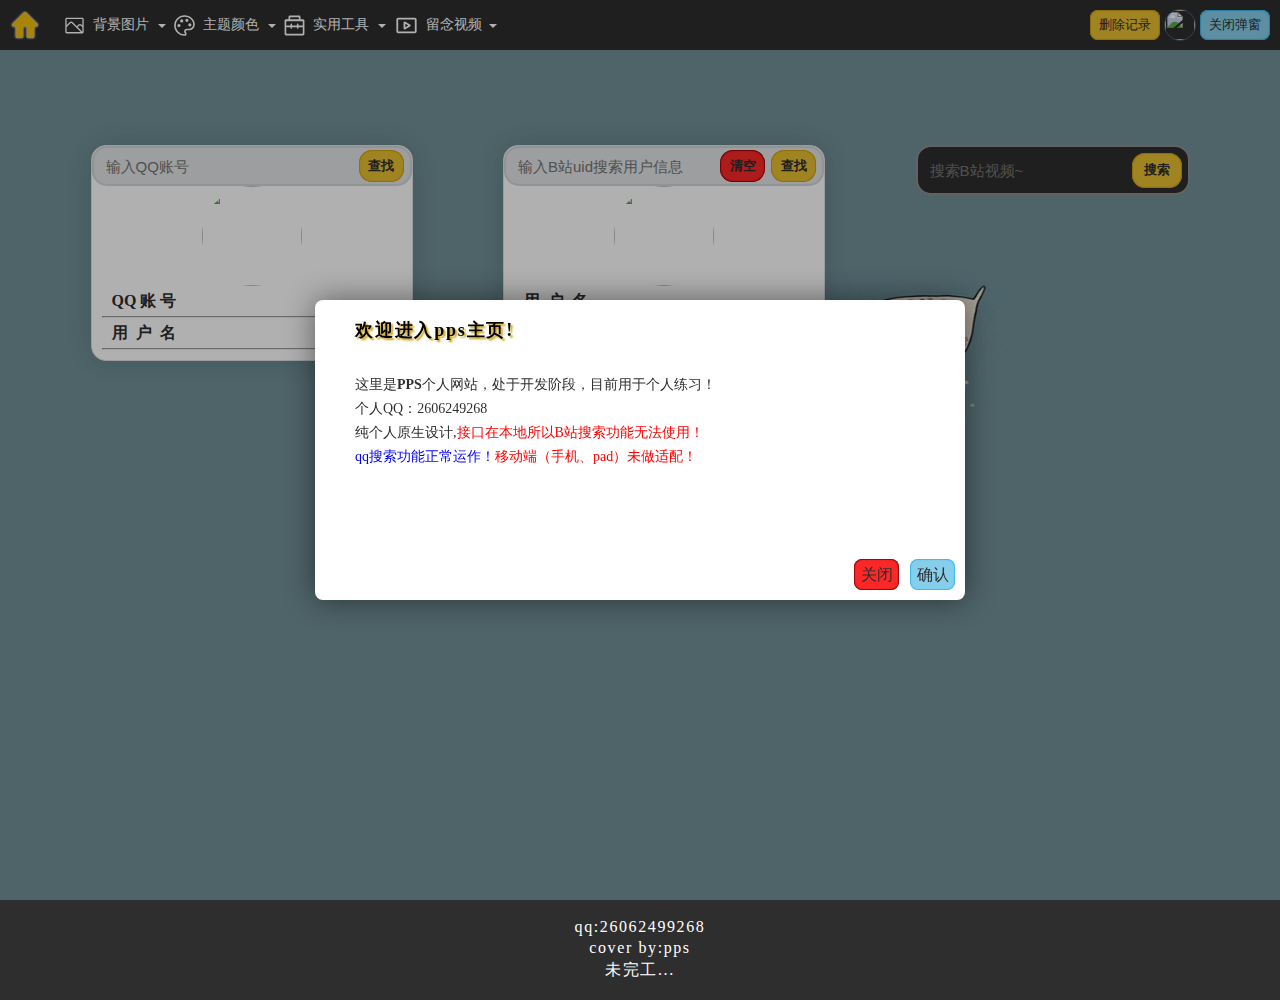
==== index.html @ 477446c3 "Add files via upload" ====
<!DOCTYPE html>
<html lang="en">

<head>
    <meta charset="UTF-8">
    <meta http-equiv="X-UA-Compatible" content="IE=edge">
    <meta http-equiv="Access-Control-Allow-Origin" content="*" />
    <meta name="viewport" content="width=device-width, initial-scale=1.0">
    <meta name="referrer" content="no-referrer">
    <title>PPS主页</title>
    <link rel="stylesheet" href="./css/one.css">
    <link rel="shortcut icon" href="./img/w-favicon.ico" type="image/x-icon">
    <link rel="stylesheet" href="./css/pps_style.css">
    <script src="./js/index.js" defer type="module"></script>
    <script src="./js/style.js" defer type="module"></script>

    <script src="//cdn.jsdelivr.net/npm/eruda">

    </script>
    <script>
        eruda.init();
        console.log('控制台打印信息');
    </script>

</head>

<body background-color="#fff">

<div class="headNavbar">
    <nav>
        <div class="home-log">
            <a href="javascript:;" title="首页">
                <svg t="1683131447718" class="icon" viewBox="0 0 1024 1024" version="1.1"
                    xmlns="http://www.w3.org/2000/svg" p-id="8170" width="30" height="30"
                    style="filter: drop-shadow(0px 0px 1px #fff);">
                    <path
                        d="M923.8 483.8l-385-385c-15.2-15.2-39.8-15.2-55 0l-385 385c-13.5 13.5-15 34.5-4.5 49.6 2.4 3.5 6.5 5.4 10.7 5.4h85.1c14.6 0 26.5 11.9 26.5 26.5v344.4c0 14.6 11.9 26.5 26.5 26.5h159c14.6 0 26.5-11.9 26.5-26.5V565.3c0-14.6 11.9-26.5 26.5-26.5h112.6c14.6 0 26.5 11.9 26.5 26.5v344.4c0 14.6 11.9 26.5 26.5 26.5h159c14.6 0 26.5-11.9 26.5-26.5V565.3c0-14.6 11.9-26.5 26.5-26.5h85.1c4.2 0 8.3-1.9 10.7-5.4 10.3-15.2 8.8-36.1-4.7-49.6z"
                        fill="#f6bf09" p-id="8171" data-spm-anchor-id="a313x.7781069.0.i1" class="selected"></path>
                    <path
                        d="M779.6 959.4h-159c-27.4 0-49.7-22.3-49.7-49.7V565.3c0-1.8-1.5-3.3-3.3-3.3H455c-1.8 0-3.3 1.5-3.3 3.3v344.4c0 27.4-22.3 49.7-49.7 49.7H243c-27.4 0-49.7-22.3-49.7-49.7V565.3c0-1.8-1.5-3.3-3.3-3.3h-85c-12 0-23.1-5.8-29.8-15.4-17.1-24.7-14.1-58 7.2-79.2l385-385c24.2-24.2 63.6-24.2 87.8 0l385 385c21.2 21.2 24.2 54.5 7.2 79.2-6.7 9.6-17.8 15.4-29.8 15.4h-85.1c-1.8 0-3.3 1.5-3.3 3.3v344.4c0.1 27.4-22.2 49.7-49.6 49.7zM455 515.6h112.6c27.4 0 49.7 22.3 49.7 49.7v344.4c0 1.8 1.5 3.3 3.3 3.3h159c1.8 0 3.3-1.5 3.3-3.3V565.3c0-27.4 22.3-49.7 49.7-49.7h78.9c1.5-5.4 0.1-11.3-4-15.4l-385-385c-6.1-6.1-16.1-6.1-22.2 0l-385 385c-4.1 4.1-5.5 10.1-4 15.4h78.9c27.4 0 49.7 22.3 49.7 49.7v344.4c0 1.8 1.5 3.3 3.3 3.3h159c1.8 0 3.3-1.5 3.3-3.3V565.3c-0.1-27.4 22.1-49.7 49.5-49.7z"
                        fill="#eabf32" p-id="8172"></path>
                </svg>
            </a>
        </div>


        <div class="nav-list">
            <div class="nav-item">
                <div class="top-item">
                    <svg t="1685120336136" class="icon" viewBox="0 0 1024 1024" version="1.1"
                        xmlns="http://www.w3.org/2000/svg" p-id="9367" width="21" height="21">
                        <path
                            d="M128.299 128C92.788 128 64 156.788 64 192.299v639.4C64 867.212 92.788 896 128.299 896H895.7c35.512 0 64.3-28.788 64.3-64.299V192.299C960 156.788 931.212 128 895.701 128H128.299zM128 588.313l178.162-178.162c24.795-24.795 64.996-24.795 89.792 0L817.803 832H128V588.313z m768 231.375L666.385 590.073l64.718-64.718c25.153-25.152 65.933-25.152 91.085 0L896 599.167v220.521zM694.65 471.299l-73.519 73.519L432.653 356.34c-45.064-45.064-118.127-45.064-163.19 0L128 497.803V192h768v316.657l-37.358-37.358c-45.286-45.285-118.707-45.285-163.992 0z"
                            p-id="9368" data-spm-anchor-id="a313x.7781069.0.i0" class="selected" fill="#ffffff">
                        </path>
                    </svg>
                    <span>背景图片</span>
                    <i class="down-arrow"></i>
                </div>
                <div class="bottom-item backimage-drop-down">
                    <button class="back-change-button pps-button-confirm" style="width: 90px;height: 31px;">切换主题</button>
                </div>
            </div>
            <div class="nav-item">
                <div class="top-item">
                    <svg t="1685120628866" class="icon" viewBox="0 0 1024 1024" version="1.1"
                        xmlns="http://www.w3.org/2000/svg" p-id="14018" width="21" height="21">
                        <path
                            d="M511.774217 90.313097c118.009114 0 216.149346 36.125239 300.090353 110.382674 81.984223 72.501347 121.872507 157.395659 121.872507 259.549807a197.986379 197.986379 0 0 1-62.014994 147.61174 204.207947 204.207947 0 0 1-149.518349 61.412906H627.174286a133.713558 133.713558 0 0 0-132.007644 132.960949c0 46.611593 19.266794 75.612132 35.422804 91.768141a18.162967 18.162967 0 0 1 6.673134 14.299574c0 11.088441-3.211132 15.854966-6.522612 19.166446a24.284188 24.284188 0 0 1-19.316968 6.723308c-118.410505 0-216.249694-40.139154-298.986526-123.026508s-122.976334-180.626194-122.976334-298.936351 40.139154-216.249694 122.976334-298.986526S393.21319 90.313097 511.774217 90.313097m0-79.776569c-139.031996 0-258.044588 49.019942-355.382037 146.307217S10.034789 373.344309 10.034789 512.376305s48.819246 258.044588 146.206869 355.632907 216.350042 146.106522 355.532559 146.106521a102.605713 102.605713 0 0 0 105.36528-105.666323 97.638493 97.638493 0 0 0-30.104365-70.544564c-7.927483-7.927483-12.09192-19.367142-12.091921-35.824195A54.037336 54.037336 0 0 1 627.174286 749.197315h94.67823a283.532951 283.532951 0 0 0 205.412122-84.292224A277.361556 277.361556 0 0 0 1013.513646 460.3961c0-124.933118-50.173943-231.954138-148.815915-319.306973s-216.149346-130.452251-352.923514-130.452251z"
                            fill="#ffffff" p-id="14019" data-spm-anchor-id="a313x.7781069.0.i5" class="selected">
                        </path>
                        <path
                            d="M241.687883 512.376305m-77.61909 0a77.61909 77.61909 0 1 0 155.238179 0 77.61909 77.61909 0 1 0-155.238179 0Z"
                            fill="#ffffff" p-id="14020" data-spm-anchor-id="a313x.7781069.0.i6" class="selected">
                        </path>
                        <path
                            d="M376.956833 287.647214m-77.61909 0a77.61909 77.61909 0 1 0 155.238179 0 77.61909 77.61909 0 1 0-155.238179 0Z"
                            fill="#ffffff" p-id="14021" data-spm-anchor-id="a313x.7781069.0.i7" class="selected">
                        </path>
                        <path
                            d="M629.13107 261.907982m-77.61909 0a77.61909 77.61909 0 1 0 155.238179 0 77.61909 77.61909 0 1 0-155.238179 0Z"
                            fill="#ffffff" p-id="14022" data-spm-anchor-id="a313x.7781069.0.i8" class="selected">
                        </path>
                        <path
                            d="M771.424372 478.157676m-77.61909 0a77.61909 77.61909 0 1 0 155.238179 0 77.61909 77.61909 0 1 0-155.238179 0Z"
                            fill="#ffffff" p-id="14023" data-spm-anchor-id="a313x.7781069.0.i9" class="selected">
                        </path>
                    </svg>
                    <span>主题颜色</span>
                    <i class="down-arrow"></i>
                </div>
                <div class="bottom-item backcolor-drop-down">
                    <div class="silBox">
                        <span>不透明度</span><span id="percentage">30%</span>
                        <div class="silder">
                            <div class="moveBtn">|||</div>
                        </div>
                    </div>
                    <input type="range" class="ran" min="0" max="100" step="5" value="30" onchange="">
                    <button class="closeColor">打开颜色</button>
                    <input class="color-input" type="color">
                </div>
            </div>
            <div class="nav-item nav-item-tools">
                <div class="top-item">
                    <svg t="1685040862682" class="tools-icon" viewBox="0 0 1024 1024" version="1.1"
                        xmlns="http://www.w3.org/2000/svg" p-id="7107" data-spm-anchor-id="a313x.7781069.0.i11"
                        width="21" height="21">
                        <path
                            d="M995.615288 290.298194c0-39.709926-32.255355-71.821924-71.821924-71.821924h-118.269634V100.349993c0-39.709926-32.255355-71.821924-71.821924-71.821924H290.298194c-39.709926 0-71.821924 32.255355-71.821924 71.821924v118.269635H100.349993c-39.709926 0-71.821924 32.255355-71.821924 71.821923M298.756265 132.031919c0-12.758785 10.321714-23.223856 23.080498-23.223855H702.01988c12.758785 0 23.223856 10.321714 23.223855 23.080498v86.587708H298.756265V132.031919z"
                            p-id="7108" data-spm-anchor-id="a313x.7781069.0.i14" class="selected" fill="#ffffff">
                        </path>
                        <path
                            d="M923.219936 218.47627H100.780064c-39.99664 0-72.395352 32.398712-72.395352 72.395353V923.219936c0 39.99664 32.398712 72.395352 72.395352 72.395352H923.219936c39.99664 0 72.395352-32.398712 72.395352-72.395352V290.871623c0-39.99664-32.398712-72.395352-72.395352-72.395353z m-7.884643 673.061739c0 13.045499-10.608428 23.653927-23.653927 23.653927H132.318634c-13.045499 0-23.653927-10.608428-23.653927-23.653927v-569.127817c0-13.045499 10.608428-23.653927 23.653927-23.653927H891.681366c13.045499 0 23.653927 10.608428 23.653927 23.653927v569.127817z"
                            p-id="7109" data-spm-anchor-id="a313x.7781069.0.i10" class="selected" fill="#ffffff">
                        </path>
                        <path
                            d="M115.115778 591.634887H908.884222c22.220356 0.430071 40.426711-17.346213 40.856783-39.423211 0.430071-22.220356-17.346213-40.426711-39.423211-40.856783H115.115778c-22.220356 0.430071-39.853283 18.636427-39.423212 40.856783 0.430071 21.646927 17.776284 39.136497 39.423212 39.423211z"
                            p-id="7110" data-spm-anchor-id="a313x.7781069.0.i13" class="selected" fill="#ffffff">
                        </path>
                        <path
                            d="M316.389192 458.599468v176.615988c-0.430071 22.220356 17.346213 40.426711 39.423212 40.856783 22.220356 0.430071 40.426711-17.346213 40.856783-39.423212V458.599468c-0.430071-22.220356-18.636427-39.853283-40.856783-39.423212-21.646927 0.430071-39.136497 17.919642-39.423212 39.423212zM627.474171 458.599468v176.615988c-0.430071 22.220356 17.346213 40.426711 39.423211 40.856783 22.220356 0.430071 40.426711-17.346213 40.856783-39.423212V458.599468c-0.430071-22.220356-18.636427-39.853283-40.856783-39.423212-21.646927 0.430071-39.136497 17.919642-39.423211 39.423212z"
                            p-id="7111" data-spm-anchor-id="a313x.7781069.0.i12" class="selected" fill="#ffffff">
                        </path>
                    </svg>
                    <span>实用工具</span>
                    <i class="down-arrow"></i>
                </div>
                <div class="bottom-item">
                    <div>
                        <svg t="1683130031075" class="icon" viewBox="0 0 1024 1024" version="1.1"
                            xmlns="http://www.w3.org/2000/svg" p-id="1897" width="25" height="25">
                            <path
                                d="M810 512.1V274H672c-18.778 0-34-15.222-34-34V52H122v920h687.144l30.022 52H104c-18.778 0-34-15.222-34-34V34c0-18.778 15.222-34 34-34h560l198 256v269.653a225.456 225.456 0 0 0-52-13.554z"
                                fill="#3e3e3e" p-id="1898"></path>
                            <path
                                d="M583.928 476.243c52.778 25.098 69.04 22.923 68.979 68.584 0.062 5.032 0.062 6.99 0.093 8.014H279.132s-0.218 5.654-0.094-8.014c-0.093-45.66 16.201-43.486 68.948-68.584 17.977-8.573 74.805-33.733 74.805-33.733s2.866-12.829 0-22.49c-13.397-7.733-27.106-42.057-28.788-56.22-12.462-5.623-16.17-29.479-17.26-33.734-1.028-3.945 1.121-15.376 9.471-16.028a74.365 74.365 0 0 1-3.739-23.327c0-1.895 0.156-3.759 0.312-5.623-0.125-1.863-0.312-3.727-0.312-5.622 0-43.455 37.356-67.466 83.435-67.466 46.08 0 83.435 23.98 83.435 67.466 0 1.895-0.156 3.759-0.311 5.622 0.124 1.864 0.311 3.728 0.311 5.623a74.365 74.365 0 0 1-3.739 23.327c8.381 0.652 10.5 12.083 9.472 16.028-1.09 4.255-4.798 28.11-17.26 33.733-1.683 14.164-15.36 48.488-28.788 56.222-3.552 10.53 0 22.489 0 22.489s56.921 25.16 74.898 33.733zM567.653 654H236v52h318.1a225.455 225.455 0 0 1 13.553-52zM555.337 776H236v52h334.976a225.328 225.328 0 0 1-15.639-52zM877.198 881.873l59.51 103.077c7.18 12.435 2.92 28.337-9.516 35.516-12.435 7.18-28.337 2.92-35.516-9.516L830.16 904.403C813.978 909.343 796.799 912 779 912c-96.65 0-175-78.35-175-175s78.35-175 175-175 175 78.35 175 175c0 60.253-30.45 113.394-76.802 144.873zM779 860c67.931 0 123-55.069 123-123s-55.069-123-123-123-123 55.069-123 123 55.069 123 123 123z"
                                fill="#3e3e3e" p-id="1899"></path>
                        </svg>
                        <p>15397163</p>
                    </div>
                </div>
            </div>
            <div class="nav-item">
                <div class="top-item">
                    <svg t="1685120821947" class="icon" viewBox="0 0 1024 1024" version="1.1"
                        xmlns="http://www.w3.org/2000/svg" p-id="15183" width="25" height="25">
                        <path
                            d="M853.333333 195.047619a73.142857 73.142857 0 0 1 73.142857 73.142857v487.619048a73.142857 73.142857 0 0 1-73.142857 73.142857H170.666667a73.142857 73.142857 0 0 1-73.142857-73.142857V268.190476a73.142857 73.142857 0 0 1 73.142857-73.142857h682.666666z m0 73.142857H170.666667v487.619048h682.666666V268.190476z m-414.086095 84.406857a48.761905 48.761905 0 0 1 24.185905 6.412191l194.291809 111.030857a48.761905 48.761905 0 0 1 0 84.675048l-194.31619 111.006476a48.761905 48.761905 0 0 1-72.923429-42.325334v-222.037333a48.761905 48.761905 0 0 1 48.761905-48.761905z m24.380952 90.745905v138.020572l120.758858-68.998096-120.734477-68.998095z"
                            p-id="15184" data-spm-anchor-id="a313x.7781069.0.i13" class="" fill="#ffffff"></path>
                    </svg>
                    <span>留念视频</span>
                    <i class="down-arrow"></i>
                </div>
                <div class="bottom-item">123</div>
            </div>
        </div>

        <div class="local-log">
            <button class="local-delete pps-button">删除记录</button>
            <img src="../../img/favicon.ico" class="ico">
            <button class="local-close pps-button-delete">打开弹窗</button>

            <script>
                document.querySelector('.local-delete').onclick = () => {
                    localStorage.clear();
                }
            </script>
        </div>

        <div class="menu">
            <svg t="1685811968498" class="icon" viewBox="0 0 1024 1024" version="1.1" xmlns="http://www.w3.org/2000/svg"
                p-id="11113" data-spm-anchor-id="a313x.7781069.0.i3" width="35" height="35">
                <path
                    d="M819.2 952.32H204.8c-73.216 0-133.12-59.904-133.12-133.12V204.8c0-73.216 59.904-133.12 133.12-133.12h614.4c73.216 0 133.12 59.904 133.12 133.12v614.4c0 73.216-59.904 133.12-133.12 133.12zM204.8 133.12c-39.424 0-71.68 32.256-71.68 71.68v614.4c0 39.424 32.256 71.68 71.68 71.68h614.4c39.424 0 71.68-32.256 71.68-71.68V204.8c0-39.424-32.256-71.68-71.68-71.68H204.8z"
                    fill="#eabf32" p-id="11114" data-spm-anchor-id="a313x.7781069.0.i2" class=""></path>
                <path
                    d="M753.664 384h-353.28c-16.896 0-30.72-13.824-30.72-30.72s13.824-30.72 30.72-30.72h353.28c16.896 0 30.72 13.824 30.72 30.72s-13.312 30.72-30.72 30.72zM753.664 541.696h-353.28c-16.896 0-30.72-13.824-30.72-30.72s13.824-30.72 30.72-30.72h353.28c16.896 0 30.72 13.824 30.72 30.72s-13.312 30.72-30.72 30.72zM753.664 698.88h-353.28c-16.896 0-30.72-13.824-30.72-30.72s13.824-30.72 30.72-30.72h353.28c16.896 0 30.72 13.824 30.72 30.72s-13.312 30.72-30.72 30.72zM277.504 384h-5.12c-16.896 0-30.72-13.824-30.72-30.72s13.824-30.72 30.72-30.72h5.12c16.896 0 30.72 13.824 30.72 30.72s-13.312 30.72-30.72 30.72zM277.504 541.696h-5.12c-16.896 0-30.72-13.824-30.72-30.72s13.824-30.72 30.72-30.72h5.12c16.896 0 30.72 13.824 30.72 30.72s-13.312 30.72-30.72 30.72zM277.504 698.88h-5.12c-16.896 0-30.72-13.824-30.72-30.72s13.824-30.72 30.72-30.72h5.12c16.896 0 30.72 13.824 30.72 30.72s-13.312 30.72-30.72 30.72z"
                    fill="#eabf32" p-id="11115" data-spm-anchor-id="a313x.7781069.0.i0" class="selected"></path>
            </svg>
        </div>

    </nav>

    <div class="mobile-nav">
        <div class="nav-list">
            <div class="nav-item">
                <div class="top-item">
                    <svg t="1685120336136" class="icon" viewBox="0 0 1024 1024" version="1.1"
                        xmlns="http://www.w3.org/2000/svg" p-id="9367" width="21" height="21">
                        <path
                            d="M128.299 128C92.788 128 64 156.788 64 192.299v639.4C64 867.212 92.788 896 128.299 896H895.7c35.512 0 64.3-28.788 64.3-64.299V192.299C960 156.788 931.212 128 895.701 128H128.299zM128 588.313l178.162-178.162c24.795-24.795 64.996-24.795 89.792 0L817.803 832H128V588.313z m768 231.375L666.385 590.073l64.718-64.718c25.153-25.152 65.933-25.152 91.085 0L896 599.167v220.521zM694.65 471.299l-73.519 73.519L432.653 356.34c-45.064-45.064-118.127-45.064-163.19 0L128 497.803V192h768v316.657l-37.358-37.358c-45.286-45.285-118.707-45.285-163.992 0z"
                            p-id="9368" data-spm-anchor-id="a313x.7781069.0.i0" class="selected" fill="#eabf32">
                        </path>
                    </svg>
                    <span>背景图片</span>
                    <i class="down-arrow"></i>
                </div>
                <div class="bottom-item backimage-drop-down">
                    <button class="back-change-button pps-button-confirm" style="width: 90px;height: 31px;">切换主题</button>
                </div>
            </div>
            <div class="nav-item">
                <div class="top-item">
                    <svg t="1685120628866" class="icon" viewBox="0 0 1024 1024" version="1.1"
                        xmlns="http://www.w3.org/2000/svg" p-id="14018" width="21" height="21">
                        <path
                            d="M511.774217 90.313097c118.009114 0 216.149346 36.125239 300.090353 110.382674 81.984223 72.501347 121.872507 157.395659 121.872507 259.549807a197.986379 197.986379 0 0 1-62.014994 147.61174 204.207947 204.207947 0 0 1-149.518349 61.412906H627.174286a133.713558 133.713558 0 0 0-132.007644 132.960949c0 46.611593 19.266794 75.612132 35.422804 91.768141a18.162967 18.162967 0 0 1 6.673134 14.299574c0 11.088441-3.211132 15.854966-6.522612 19.166446a24.284188 24.284188 0 0 1-19.316968 6.723308c-118.410505 0-216.249694-40.139154-298.986526-123.026508s-122.976334-180.626194-122.976334-298.936351 40.139154-216.249694 122.976334-298.986526S393.21319 90.313097 511.774217 90.313097m0-79.776569c-139.031996 0-258.044588 49.019942-355.382037 146.307217S10.034789 373.344309 10.034789 512.376305s48.819246 258.044588 146.206869 355.632907 216.350042 146.106522 355.532559 146.106521a102.605713 102.605713 0 0 0 105.36528-105.666323 97.638493 97.638493 0 0 0-30.104365-70.544564c-7.927483-7.927483-12.09192-19.367142-12.091921-35.824195A54.037336 54.037336 0 0 1 627.174286 749.197315h94.67823a283.532951 283.532951 0 0 0 205.412122-84.292224A277.361556 277.361556 0 0 0 1013.513646 460.3961c0-124.933118-50.173943-231.954138-148.815915-319.306973s-216.149346-130.452251-352.923514-130.452251z"
                            fill="#eabf32" p-id="14019" data-spm-anchor-id="a313x.7781069.0.i5" class="selected">
                        </path>
                        <path
                            d="M241.687883 512.376305m-77.61909 0a77.61909 77.61909 0 1 0 155.238179 0 77.61909 77.61909 0 1 0-155.238179 0Z"
                            fill="#eabf32" p-id="14020" data-spm-anchor-id="a313x.7781069.0.i6" class="selected">
                        </path>
                        <path
                            d="M376.956833 287.647214m-77.61909 0a77.61909 77.61909 0 1 0 155.238179 0 77.61909 77.61909 0 1 0-155.238179 0Z"
                            fill="#eabf32" p-id="14021" data-spm-anchor-id="a313x.7781069.0.i7" class="selected">
                        </path>
                        <path
                            d="M629.13107 261.907982m-77.61909 0a77.61909 77.61909 0 1 0 155.238179 0 77.61909 77.61909 0 1 0-155.238179 0Z"
                            fill="#eabf32" p-id="14022" data-spm-anchor-id="a313x.7781069.0.i8" class="selected">
                        </path>
                        <path
                            d="M771.424372 478.157676m-77.61909 0a77.61909 77.61909 0 1 0 155.238179 0 77.61909 77.61909 0 1 0-155.238179 0Z"
                            fill="#eabf32" p-id="14023" data-spm-anchor-id="a313x.7781069.0.i9" class="selected">
                        </path>
                    </svg>
                    <span>主题颜色</span>
                    <i class="down-arrow"></i>
                </div>
                <div class="bottom-item backcolor-drop-down">
                    <div class="silBox">
                        <span>不透明度</span><span id="percentage">30%</span>
                        <div class="silder">
                            <div class="moveBtn">|||</div>
                        </div>
                    </div>
                    <input type="range" class="ran" min="0" max="100" step="5" value="30" onchange="">
                    <button class="closeColor">打开颜色</button>
                    <input class="color-input" type="color">
                </div>
            </div>
            <div class="nav-item nav-item-tools">
                <div class="top-item">
                    <svg t="1685040862682" class="tools-icon" viewBox="0 0 1024 1024" version="1.1"
                        xmlns="http://www.w3.org/2000/svg" p-id="7107" data-spm-anchor-id="a313x.7781069.0.i11"
                        width="21" height="21">
                        <path
                            d="M995.615288 290.298194c0-39.709926-32.255355-71.821924-71.821924-71.821924h-118.269634V100.349993c0-39.709926-32.255355-71.821924-71.821924-71.821924H290.298194c-39.709926 0-71.821924 32.255355-71.821924 71.821924v118.269635H100.349993c-39.709926 0-71.821924 32.255355-71.821924 71.821923M298.756265 132.031919c0-12.758785 10.321714-23.223856 23.080498-23.223855H702.01988c12.758785 0 23.223856 10.321714 23.223855 23.080498v86.587708H298.756265V132.031919z"
                            p-id="7108" data-spm-anchor-id="a313x.7781069.0.i14" class="selected" fill="#eabf32">
                        </path>
                        <path
                            d="M923.219936 218.47627H100.780064c-39.99664 0-72.395352 32.398712-72.395352 72.395353V923.219936c0 39.99664 32.398712 72.395352 72.395352 72.395352H923.219936c39.99664 0 72.395352-32.398712 72.395352-72.395352V290.871623c0-39.99664-32.398712-72.395352-72.395352-72.395353z m-7.884643 673.061739c0 13.045499-10.608428 23.653927-23.653927 23.653927H132.318634c-13.045499 0-23.653927-10.608428-23.653927-23.653927v-569.127817c0-13.045499 10.608428-23.653927 23.653927-23.653927H891.681366c13.045499 0 23.653927 10.608428 23.653927 23.653927v569.127817z"
                            p-id="7109" data-spm-anchor-id="a313x.7781069.0.i10" class="selected" fill="#eabf32">
                        </path>
                        <path
                            d="M115.115778 591.634887H908.884222c22.220356 0.430071 40.426711-17.346213 40.856783-39.423211 0.430071-22.220356-17.346213-40.426711-39.423211-40.856783H115.115778c-22.220356 0.430071-39.853283 18.636427-39.423212 40.856783 0.430071 21.646927 17.776284 39.136497 39.423212 39.423211z"
                            p-id="7110" data-spm-anchor-id="a313x.7781069.0.i13" class="selected" fill="#eabf32">
                        </path>
                        <path
                            d="M316.389192 458.599468v176.615988c-0.430071 22.220356 17.346213 40.426711 39.423212 40.856783 22.220356 0.430071 40.426711-17.346213 40.856783-39.423212V458.599468c-0.430071-22.220356-18.636427-39.853283-40.856783-39.423212-21.646927 0.430071-39.136497 17.919642-39.423212 39.423212zM627.474171 458.599468v176.615988c-0.430071 22.220356 17.346213 40.426711 39.423211 40.856783 22.220356 0.430071 40.426711-17.346213 40.856783-39.423212V458.599468c-0.430071-22.220356-18.636427-39.853283-40.856783-39.423212-21.646927 0.430071-39.136497 17.919642-39.423211 39.423212z"
                            p-id="7111" data-spm-anchor-id="a313x.7781069.0.i12" class="selected" fill="#eabf32">
                        </path>
                    </svg>
                    <span>实用工具</span>
                    <i class="down-arrow"></i>
                </div>
                <div class="bottom-item">
                    <div>
                        <svg t="1683130031075" class="icon" viewBox="0 0 1024 1024" version="1.1"
                            xmlns="http://www.w3.org/2000/svg" p-id="1897" width="25" height="25">
                            <path
                                d="M810 512.1V274H672c-18.778 0-34-15.222-34-34V52H122v920h687.144l30.022 52H104c-18.778 0-34-15.222-34-34V34c0-18.778 15.222-34 34-34h560l198 256v269.653a225.456 225.456 0 0 0-52-13.554z"
                                fill="#3e3e3e" p-id="1898"></path>
                            <path
                                d="M583.928 476.243c52.778 25.098 69.04 22.923 68.979 68.584 0.062 5.032 0.062 6.99 0.093 8.014H279.132s-0.218 5.654-0.094-8.014c-0.093-45.66 16.201-43.486 68.948-68.584 17.977-8.573 74.805-33.733 74.805-33.733s2.866-12.829 0-22.49c-13.397-7.733-27.106-42.057-28.788-56.22-12.462-5.623-16.17-29.479-17.26-33.734-1.028-3.945 1.121-15.376 9.471-16.028a74.365 74.365 0 0 1-3.739-23.327c0-1.895 0.156-3.759 0.312-5.623-0.125-1.863-0.312-3.727-0.312-5.622 0-43.455 37.356-67.466 83.435-67.466 46.08 0 83.435 23.98 83.435 67.466 0 1.895-0.156 3.759-0.311 5.622 0.124 1.864 0.311 3.728 0.311 5.623a74.365 74.365 0 0 1-3.739 23.327c8.381 0.652 10.5 12.083 9.472 16.028-1.09 4.255-4.798 28.11-17.26 33.733-1.683 14.164-15.36 48.488-28.788 56.222-3.552 10.53 0 22.489 0 22.489s56.921 25.16 74.898 33.733zM567.653 654H236v52h318.1a225.455 225.455 0 0 1 13.553-52zM555.337 776H236v52h334.976a225.328 225.328 0 0 1-15.639-52zM877.198 881.873l59.51 103.077c7.18 12.435 2.92 28.337-9.516 35.516-12.435 7.18-28.337 2.92-35.516-9.516L830.16 904.403C813.978 909.343 796.799 912 779 912c-96.65 0-175-78.35-175-175s78.35-175 175-175 175 78.35 175 175c0 60.253-30.45 113.394-76.802 144.873zM779 860c67.931 0 123-55.069 123-123s-55.069-123-123-123-123 55.069-123 123 55.069 123 123 123z"
                                fill="#3e3e3e" p-id="1899"></path>
                        </svg>
                        <p>15397163</p>
                    </div>
                </div>
            </div>
            <div class="nav-item">
                <div class="top-item">
                    <svg t="1685120821947" class="icon" viewBox="0 0 1024 1024" version="1.1"
                        xmlns="http://www.w3.org/2000/svg" p-id="15183" width="21" height="21">
                        <path
                            d="M853.333333 195.047619a73.142857 73.142857 0 0 1 73.142857 73.142857v487.619048a73.142857 73.142857 0 0 1-73.142857 73.142857H170.666667a73.142857 73.142857 0 0 1-73.142857-73.142857V268.190476a73.142857 73.142857 0 0 1 73.142857-73.142857h682.666666z m0 73.142857H170.666667v487.619048h682.666666V268.190476z m-414.086095 84.406857a48.761905 48.761905 0 0 1 24.185905 6.412191l194.291809 111.030857a48.761905 48.761905 0 0 1 0 84.675048l-194.31619 111.006476a48.761905 48.761905 0 0 1-72.923429-42.325334v-222.037333a48.761905 48.761905 0 0 1 48.761905-48.761905z m24.380952 90.745905v138.020572l120.758858-68.998096-120.734477-68.998095z"
                            p-id="15184" data-spm-anchor-id="a313x.7781069.0.i13" class="" fill="#eabf32"></path>
                    </svg>
                    <span>留念视频</span>
                    <i class="down-arrow"></i>
                </div>
                <div class="bottom-item">123</div>
            </div>
        </div>

    </div>
</div>

    <div class="content-section cc">

        <div class="qq-part">
            <div class="qq-user-table">
                <div class="pps-search-box-white">
                    <input type="text" class="headIpt pps-input" placeholder="输入QQ账号">
                    <button class="searchBtn pps-button">查找</button>
                </div>
                <div class="user-avatar">
                    <a href="javascript:;">
                        <img src="https://qlogo4.store.qq.com/qzone/2969476145/2969476145/100" alt=""
                            class="avatar-img">
                    </a>
                </div>
                <div class="user-uid table-item">
                    <span class="item-title">QQ账号</span>
                    <span class="item-content"></span>
                </div>
                <hr>
                <div class="user-name table-item">
                    <span class="item-title">用户名</span>
                    <span class="item-content"></span>
                </div>
                <hr>
            </div>

        </div>

        <!-- ******************************** -->

        <div class="bili-part">
            <div class="bili-user-table">
                <div class="search-bilibili">
                    <div class="pps-search-box-white">
                        <input type="text" class="headIpt1 pps-input" placeholder="输入B站uid搜索用户信息">
                        <button class="search-btn pps-button">查找</span><button class="pps-button-delete">清空</button>
                    </div>
                </div>
                <div class="user-avatar table-item">
                    <a class="user-home" href="javascript:;" title="进入主页">
                        <img src="https://static.hdslb.com/images/member/noface.gif" alt="" class="avatar-img">
                    </a>
                </div>
                <div class="user-name table-item">
                    <span class="item-title">用户名</span>
                    <span class="item-content"></span>
                </div>
                <hr>
                <div class="user-sex table-item">
                    <span class="item-title">性别</span>
                    <span class="item-content">
                        <span></span>
                    </span>
                </div>
                <hr>
                <div class="user-fans table-item">
                    <span class="item-title">粉丝量</span>
                    <span class="item-content"></span>
                </div>
                <hr>
                <div class="user-level table-item">
                    <span class="item-title">等级</span>
                    <div class="item-content"></div>
                </div>
                <hr>
                <div class="user-sign table-item">
                    <span class="item-title">个人签名</span>
                    <span class="item-content item-content-sign" title="点击查看全部"></span>
                    <span class="item-content-hidden" style="display: none;">
                        <span></span>
                        <i></i>
                        <strong title="关闭">×</strong>
                    </span>
                </div>
                <hr>
                <div class="user-follow table-item">
                    <span class="item-title">是否关注</span>
                    <span class="item-content">
                        <span></span>
                    </span>
                </div>
                <hr>
            </div>

        </div>

        <!-- ******************************** -->

        <div class="search-bilibli" style="position:relative;">
            <div class="pps-search-box-black" style="width: 270px;">
                <input class="pps-input" type="text" id="input-search-bilibli" placeholder="搜索B站视频~">
                <button class="pps-button" onclick="searchBilibili()">搜索</button>
            </div>
        </div>
        <script defer>
            function searchBilibili() {
                let inputValue = document.querySelector('#input-search-bilibli').value;
                let url = `https://search.bilibili.com/upuser?keyword=${inputValue}`;
                window.open(url);
            }

            function show() {
                let num = document.querySelector('.ran');
                console.log(num.value);
            }
        </script>
    </div>
    <div class="videoBox">
    </div>
    <footer>
        <div>
            <br>
            <p>qq:26062499268</p>
            <p>cover by:pps</p>
            <p>未完工...</p>

        </div>
    </footer>
    <div class="pps-window" id="window-mask" style="display: block;">
        <div class="window">
            <span class="close pps-button-delete">关闭</span>
            <span class="pps-button-confirm">确认</span>
            <div class="title">
                <p>欢迎进入pps主页!</p>
            </div>
            <div class="content">
                <p>这里是<strong>PPS</strong>个人网站，处于开发阶段，目前用于个人练习！</p>
                <p>个人QQ：2606249268</p>
                <p>纯个人原生设计,<span class="warn">接口在本地所以B站搜索功能无法使用！</span></p>
                <p><span class="tip">qq搜索功能正常运作！</span><span class="warn">移动端（手机、pad）未做适配！</span></p>
            </div>
        </div>

    </div>
</body>

<script>

</script>

</html>
---- css/one.css ----
body,
div,
span,
svg,
video,
img,
ul,
li {
    margin: 0;
    padding: 0;
    list-style: none;
    vertical-align: bottom;
}

body {
    background-repeat: no-repeat;
    background-attachment: fixed;
    background-size: cover;
    position: absolute;
    height: 1000px;
    width: 100%;
}

:root {
    --num: 0;
}

.cc {
    background-color: rgba(102, 102, 102, var(--num));
}

.content-section {
    display: flex;
    flex-direction: row;
    justify-content: space-evenly;
    align-content: center;
    flex-wrap: wrap;
    position: absolute;
    top: 145px;
    width: 100vw;
}

.silBox {
    position: relative;
    width: 205px;
    height: 45px;
    text-align: center;
    background-color: #fff;
}

.silder {
    width: 200px;
    height: 20px;
    background-color: #fff;
    border: 2px solid rgb(102, 102, 102);
}

.moveBtn {
    position: absolute;
    left: 0px;
    width: 20px;
    height: 20px;
    line-height: 20px;
    border: 1px solid #888;
    background-color: lightblue;
    cursor: pointer;
    user-select: none;
}

.moveBtn:hover {
    background-color: rgb(36, 173, 228);
}



/************** 图标 **************/
/* .nav-item .nav-item-container .item1 svg {
    position: absolute;
    top: 0;
    bottom: 0;
    right: 95px;
    margin: auto;
} */

/* .nav-item:hover .item1 path {
    fill: #000;
} */

footer {
    position: absolute;
    bottom: 0;
    left: 0;
    width: 100%;
    min-width: 100%;
    height: 100px;
    background: #2e2e2e;
}

footer p {
    color: #fff;
    letter-spacing: .1em;
    text-align: center;
    margin: 0 0 3px 0;
}

/*********** 图标结束 ***********/




/***** QQ区域样式（与B站相同未整理） *****/
.qq-part {
    position: relative;
}

.qq-user-table {
    position: relative;
    width: fit-content;
    border: 1px solid #e3e3e7;
    box-shadow: 0 0 30px rgba(0, 0, 0, 0.141);
    border-radius: 15px;
    background: #fff;
    padding-bottom: 10px;
}

.qq-user-table hr {
    padding: 0;
    margin: 0;
    margin: 0 10px;
}

.qq-user-table .user-avatar {
    /* position: absolute; */
    margin: auto;
    width: fit-content;
    height: fit-content;
}

.qq-user-table .user-avatar a img {
    width: 100px;
    height: 100px;
    border-radius: 50%;
}

.qq-user-table .user-avatar a img:hover {
    filter: brightness(75%);
}

.qq-user-table .table-item {
    position: relative;
    margin: 0 10px;
    height: 30px;
    width: 300px;
    line-height: 30px;
}

.qq-user-table .table-item .item-title {
    position: absolute;
    left: 10px;
    width: 64px;
    text-align-last: justify;
    color: #2e2e2e;
    font-weight: bold;
}

.qq-user-table .table-item .item-content {
    position: absolute;
    left: 89px;
    height: 30px;
    width: 211px;
    background: #fff;
    color: #2e2e2e;
    text-overflow: ellipsis;
    overflow: hidden;
    white-space: nowrap;
}

.qq-user-table .table-item .item-content:hover {
    border-radius: 8px;
    filter: brightness(95%);
}

/*********** QQ区域结束 **********/




/********* B站区域样式 **********/
.bili-part {
    position: relative;
    /* visibility:hidden; */
}

.bili-user-table hr {
    padding: 0;
    margin: 0;
    margin: 0 10px;
}

.bili-user-table {
    position: relative;
    width: fit-content;
    border: 1px solid #e3e3e7;
    box-shadow: 0 0 30px rgba(0, 0, 0, 0.144);
    border-radius: 15px;
    background: #fff;
    padding-bottom: 10px;
}

.bili-user-table .table-item {
    position: relative;
    margin: 0 10px;
    height: 30px;
    width: 300px;
    line-height: 30px;
}

.bili-user-table .table-item .item-title {
    position: absolute;
    left: 10px;
    width: 64px;
    text-align-last: justify;
    color: #2e2e2e;
    font-weight: bold;
}

.bili-user-table .table-item .item-content {
    position: absolute;
    left: 89px;
    height: 30px;
    width: 211px;
    background: #fff;
    color: #2e2e2e;
    text-overflow: ellipsis;
    overflow: hidden;
    white-space: nowrap;
}

.bili-user-table .user-avatar {
    /* position: absolute; */
    margin: auto;
    width: fit-content;
    height: fit-content;
}

.bili-user-table .user-avatar a img {
    width: 100px;
    height: 100px;
    border-radius: 50%;
}

.bili-user-table .user-avatar a img:hover {
    filter: brightness(75%);
}

.bili-user-table .table-item .item-content span {
    display: block;
    width: 80px;
    margin: auto;
    text-align: center;
    border-radius: 5px;
    /* font-weight: bold; */
    /* color: #fff; */
}

.bili-user-table .table-item .item-content:hover {
    border-radius: 8px;
    filter: brightness(95%);
}

.bili-user-table .user-sign .item-content:hover::before {
    cursor: pointer;
    content: '点击查看更多';
    padding-left: 45px;
    padding-right: 45px;
    color: blue;
}

.bili-user-table .table-item .item-content-hidden {
    position: relative;
    left: 315px;
    bottom: 5px;
    padding: 5px;
    width: fit-content;
    color: #2e2e2e;
    border: 1px solid #eabf32;
    border-radius: 8px;
    background-color: #eabf32;
    user-select: none;
    z-index: 2;
}

.bili-user-table .table-item .item-content-hidden i {
    position: absolute;
    top: 10px;
    left: -20px;
    width: 0;
    height: 0;
    border: 10px solid #ecbc20;
    border-top-color: transparent;
    border-left-color: transparent;
    border-bottom-color: transparent;
}

.bili-user-table .table-item .item-content-hidden strong {
    position: absolute;
    top: -8px;
    right: -8px;
    cursor: pointer;
    width: 20px;
    height: 20px;
    line-height: 20px;
    color: #e2e2e2;
    background-color: #2e2e2e;
    text-align: center;
    vertical-align: text-top;
    border: 1px solid #e2e2e2;
    border-radius: 50%;
}

/*********** B站区域结束 ***********/




/************* B站删除 *************/
.bili-user-table .pps-button-delete {
    position: absolute;
    top: 0;
    bottom: 0;
    right: 57px;
    width: 45px;
    height: 31.5px;
    margin: auto;
    font-weight: bold;
    color: #2e2e2e;
}

/************* 删除结束 ************/





/*************************** 新标题栏 ****************************/
/* 电脑端 */
nav {
    display: flex;
    position: fixed;
    justify-content: space-between;
    left: 0;
    top: 0;
    width: 100%;
    height: 50px;
    background-color: #2e2e2e;
    z-index: 2;
}

nav .home-log {
    display: flex;
    width: 50px;
    height: 50px;
    align-items: center;
    justify-content: center;
    margin-right: 10px;
}


nav .menu {
    display: flex;
    align-items: center;
    justify-content: center;
    width: 50px;
    height: 50px;
}


/* 导航栏区域 */
nav .nav-list {
    display: flex;
    flex: 1;
    flex-wrap: nowrap;
    flex-direction: row;
    justify-content: left;
    height: 100%;
}

nav .nav-list .nav-item {
    position: relative;
}

nav .nav-list .nav-item .top-item {
    display: flex;
    justify-content: space-around;
    align-items: center;
    width: 110px;
    height: 100%;
    color: #fff;
    font-size: 14px;
}

nav .nav-list .nav-item .bottom-item {
    visibility: hidden;
    position: absolute;
    width: fit-content;
    height: 100px;
    width: 200px;
    background: #eabf32;
    border: 1px solid #6e6e6e;
    border-top: none;
}

nav .nav-list .nav-item .top-item .down-arrow {
    display: flex;
    justify-content: space-around;
    margin-top: 6px;
    border: 4px solid #fff;
    border-left-color: transparent;
    border-right-color: transparent;
    border-bottom-color: transparent;
}

/* 鼠标悬浮 */
nav .nav-list .nav-item:hover .top-item {
    background: #eabf32;
    color: #2e2e2e;
}

nav .nav-list .nav-item:hover .bottom-item {
    animation: animate1 .2s forwards ease 1;
}

nav .nav-list .nav-item:hover .down-arrow {
    border: 4px solid #2e2e2e;
    border-left-color: transparent;
    border-right-color: transparent;
    border-bottom-color: transparent;
}

nav .nav-list .nav-item:hover .top-item path {
    fill: #000;
}

/* 弹窗按钮区域 */
nav .local-log {
    display: flex;
    justify-content: space-between;
    align-items: center;
    width: 180px;
    height: 50px;
    margin-right: 10px;
}

nav .local-log .local-delete {
    height: 30px;
    width: 70px;
    border-radius: 8px;
}

nav .local-log .local-close {
    height: 30px;
    width: 70px;
    border-radius: 8px;
}

nav .local-log .ico {
    /* flex: 1; */
    width: 30px;
    height: 30px;
    border-radius: 50%;
    border: 1px solid #3e5e7e;
}

/* 动画 */
@keyframes animate1 {
    from {
        height: 0px;
    }

    to {
        height: 100px;
        visibility: visible;
    }
}

/* 电脑端结束 */



/* 手机端 */
.mobile-nav {
    position: fixed;
    top: -150px;
    left: 0;
    width: 100%;
    height: 200px;
    background-color: #2e2e2e;
    color: #eabf32;
    z-index: 1;
}

.mobile-nav .nav-list {
    position: relative;
    margin-left: 20px;
}

.mobile-nav .nav-list .nav-item {
    display: flex;
    align-items: center;
    width: 100%;
    height: 50px;
}

.mobile-nav .nav-list .nav-item .top-item {
    display: flex;
    align-items: center;
    justify-content: space-between;
    flex-direction: row;
    width: 100px;
}

.mobile-nav .nav-list .nav-item .bottom-item {
    display: none;
    position: absolute;
    top: 0;
    left: 110px;
    background-color: #eabf32;
    width: 100%;
    height: 200px;
    color: #2e2e2e;
}

.mobile-nav .nav-list .nav-item:hover .down-arrow {
    border: 4px solid #eabf32;
    border-right-color: transparent;
    border-bottom-color: transparent;
    border-top-color: transparent;
}

/* 伪类 */
.mobile-nav .nav-list .nav-item .top-item:active {
    color: #fff;
}

.mobile-nav .nav-list .nav-item:active .top-item path {
    fill: #ffffff;
}

/*************************** 新标题栏结束 ****************************/
---- css/pps_style.css ----
/*================ pps-button ================*/
.pps-button {
    cursor: pointer;
    user-select: none;
    color: #2e2e2e;
    background: #eabf32;
    text-align: center;
    border: none;
    border-radius: 13px 13px 13px 13px;
    box-shadow: inset 0px 0px 1px 1px #cb9e0a;
}

.pps-button:hover {
    filter: brightness(95%);
}

.pps-button:active {
    box-shadow: inset 3px 3px 3px 2px #cb9e0a;
}

/*===================== end =====================*/


/*============ pps-confirm-button ===============*/
.pps-button-confirm {
    cursor: pointer;
    user-select: none;
    text-align: center;
    color: #2e2e2e;
    background-color: skyblue;
    border: none;
    border-radius: 13px 13px 13px 13px;
    box-shadow: inset 0px 0px 1px 1px rgb(50, 188, 242);
}
.pps-button-confirm:hover {
    filter: brightness(90%);
}
.pps-button-confirm:active {
    box-shadow: inset 3px 3px 3px 2px rgb(50, 176, 225);
}
/*===================== end =====================*/


/*============== pps-button-delete ===============*/
.pps-button-delete{
    cursor: pointer;
    user-select: none;
    text-align: center;
    background-color: rgb(252, 40, 40);
    border: none;
    border-radius: 13px 13px 13px 13px;
    box-shadow: inset -0px 0px 1px 1px rgb(148, 5, 5);
}
.pps-button-delete:hover {
    filter: brightness(93%);
}
.pps-button-delete:active {
    box-shadow: inset 3px 3px 3px 2px rgb(198, 6, 6);
}
/*===================== end =====================*/



/*=============== 黑色系搜索框设置 ===============*/
.pps-search-box-black {
    position: relative;
    /* width: 270px; */
    height: 46px;
    border: 2px solid #8f8f8f;
    border-radius: 15px 15px 15px 15px;
    background: #2e2e2e;
}

.pps-search-box-black .pps-input {
    position: absolute;
    top: 0;
    bottom: 0;
    left: 10px;
    margin: auto;
    outline: none;
    width: 200px;
    height: 30px;
    background: none;
    border: none;
    font-size: 15px;
    color: #fff;
}

.pps-search-box-black .pps-button {
    position: absolute;
    right: 6px;
    top: 0;
    bottom: 0;
    margin: auto;
    width: 50px;
    height: 35px;
    color: #2e2e2e;
    font-weight: bold;
}

.pps-search-box-black .pps-input:focus {
    border-bottom: 2px solid #fff;
}
.pps-search-box-black .pps-input:hover {
    filter: brightness(120%);
}
/*===================== end =====================*/


/*=============== 白色系搜索框设置 ===============*/
.pps-search-box-white {
    position: relative;
    /* width: 300px; */
    height: 36px;
    margin: auto;
    border: 2px solid #d3d5d7;
    border-radius: 15px 15px 15px 15px;
    background: #e3e5e7;
}

.pps-search-box-white .pps-input {
    position: absolute;
    top: 0;
    bottom: 0;
    left: 10px;
    margin: auto;
    outline: none;
    width: 200px;
    height: 30px;
    background: none;
    border: none;
    font-size: 15px;
    color: #2e2e2e;
}

.pps-search-box-white .pps-button {
    position: absolute;
    width: 45px;
    height: 31.5px;
    right: 6px;
    top: 0;
    bottom: 0;
    margin: auto;
    font-weight: bold;
}

.pps-search-box-white .pps-input:focus {
    border-bottom: 2px solid #2e2e2e;
}
.pps-search-box-white .pps-input:hover{
    filter: brightness(70%);
}
.pps-input-error::placeholder {
    color: red;
}

/*===================== end =====================*/


/*================= pps弹窗设置 ==================*/
.pps-window {
    display: block;
    position: fixed;
    top: 0;
    left: 0;
    width: 100%;
    height: 100%;
    background: rgba(0, 0, 0, 0.308);
    z-index: 3;
}
.pps-window .window {
    position: fixed;
    top: 50%;
    left: 50%;
    transform: translate(-50%,-50%);
    width: 650px;
    height: 300px;
    border: #d3d5d7;
    border-radius: 8px;
    box-shadow: inset;
    background-color: #ffffff;
    box-shadow: 0 0 30px rgba(0, 0, 0, 0.474);
}
.pps-window .window .close {
    cursor: pointer;
    position: absolute;
    bottom: 10px;
    right: 66px;
    width: 45px;
    height: 31px;
    line-height: 31px;
    border-radius: 8px;
    color: #2e2e2e;
}
.pps-window .window .pps-button-confirm {
    position: absolute;
    bottom: 10px;
    right: 10px;
    width: 45px;
    height: 31.5px;
    line-height: 31px;
    border-radius: 8px;
}
.pps-window .window .title{
    cursor: move;
    width: 100%;
    height: 40px;
}
.pps-window .window .title p{
    position: absolute;
    left: 40px;
    top: 0px;
    vertical-align: middle;
    color: #000;
    font-size: 18px;
    font-weight: bold;
    letter-spacing: .1em;
    text-shadow: 2px 2px 2px  #cb9e0a;
}
.pps-window .window .content{
    position: absolute;
    left: 40px;
    top: 70px;
    width: 420px;
    height: fit-content;
    color: #2e2e2e;
    font-size: 14px;
}
.pps-window .window .content p{
    margin:6px 0 ;
}
.pps-window .window .content .warn{
    color: red;
}
.pps-window .window .content .tip{
    color: blue;
}
/*----------------- 适配移动端 ------------------*/


/*===================== end =====================*/
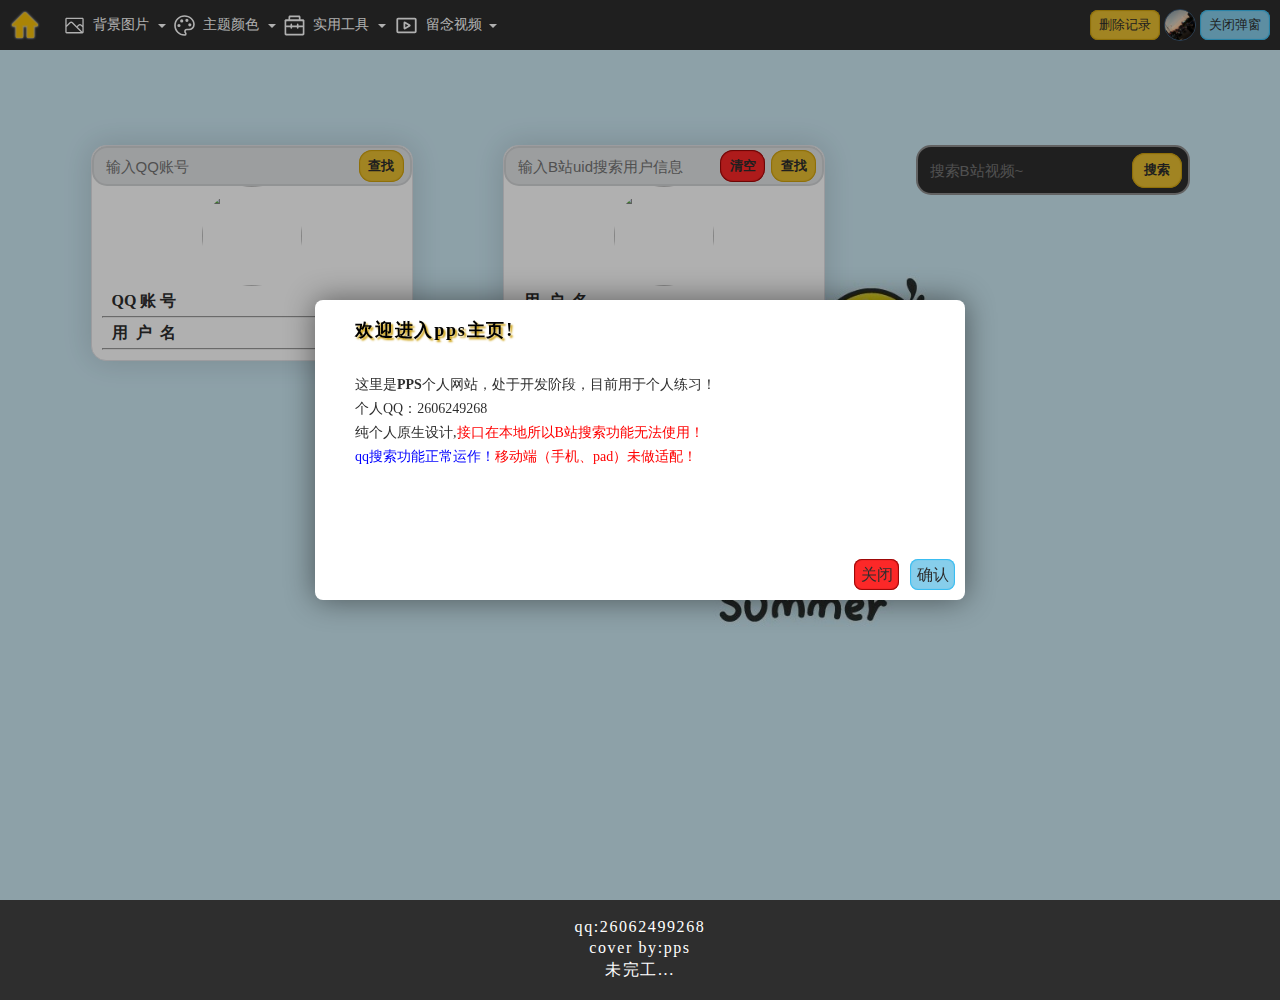
==== commit 688896cf: "Update index.html" ====
--- a/index.html
+++ b/index.html
@@ -158,7 +158,7 @@
 
         <div class="local-log">
             <button class="local-delete pps-button">删除记录</button>
-            <img src="../../img/favicon.ico" class="ico">
+            <img src="./img/q-favicon.ico" class="ico">
             <button class="local-close pps-button-delete">打开弹窗</button>
 
             <script>
@@ -438,4 +438,4 @@
 
 </script>
 
-</html>+</html>
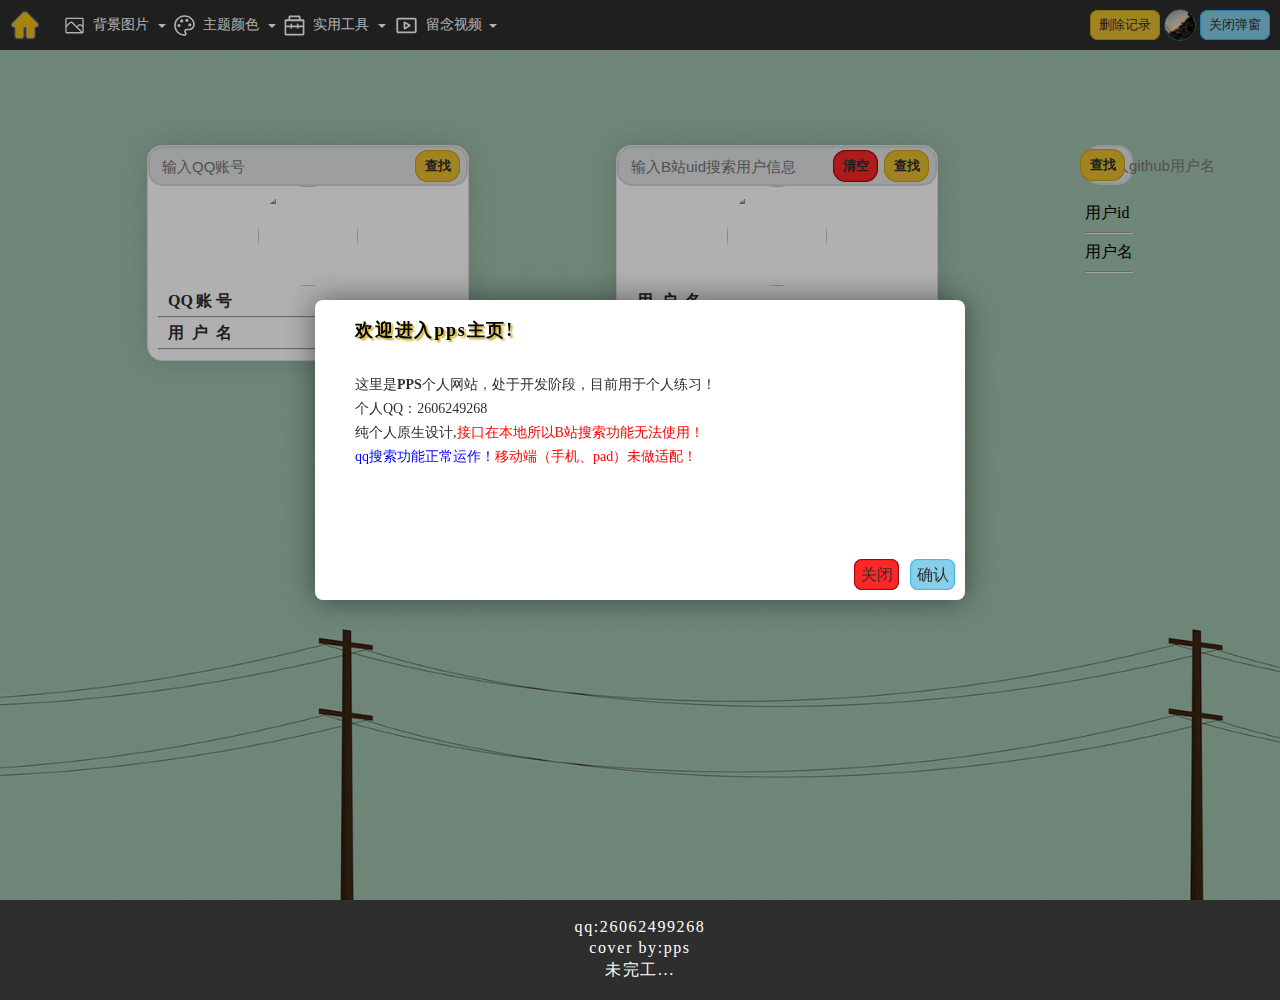
==== commit dac58958: "Update index.html" ====
--- a/index.html
+++ b/index.html
@@ -381,29 +381,56 @@
                 </div>
                 <hr>
             </div>
+            <div>
+                <div class="search-bilibli" style="">
+                    <div class="pps-search-box-black" style="">
+                        <input class="pps-input" type="text" id="input-search-bilibli" placeholder="搜索B站视频~">
+                        <button class="pps-button" onclick="searchBilibili()">搜索</button>
+                    </div>
+                </div>
+                <script defer>
+                    function searchBilibili() {
+                        let inputValue = document.querySelector('#input-search-bilibli').value;
+                        let url = `https://search.bilibili.com/upuser?keyword=${inputValue}`;
+                        window.open(url);
+                    }
+
+                    function show() {
+                        let num = document.querySelector('.ran');
+                        console.log(num.value);
+                    }
+                </script>
+            </div>
 
         </div>
 
         <!-- ******************************** -->
 
-        <div class="search-bilibli" style="position:relative;">
-            <div class="pps-search-box-black" style="width: 270px;">
-                <input class="pps-input" type="text" id="input-search-bilibli" placeholder="搜索B站视频~">
-                <button class="pps-button" onclick="searchBilibili()">搜索</button>
-            </div>
-        </div>
-        <script defer>
-            function searchBilibili() {
-                let inputValue = document.querySelector('#input-search-bilibli').value;
-                let url = `https://search.bilibili.com/upuser?keyword=${inputValue}`;
-                window.open(url);
-            }
-
-            function show() {
-                let num = document.querySelector('.ran');
-                console.log(num.value);
-            }
-        </script>
+        <div class="github-part">
+            <div class="github-user-table">
+                <div class="pps-search-box-white">
+                    <input type="text" class="headIpt pps-input" placeholder="输入github用户名">
+                    <button class="searchBtn pps-button">查找</button>
+                </div>
+                <div class="user-avatar">
+                    <a href="javascript:;">
+                        <img src="" alt=""
+                            class="avatar-img">
+                    </a>
+                </div>
+                <div class="user-uid table-item">
+                    <span class="item-title">用户id</span>
+                    <span class="item-content"></span>
+                </div>
+                <hr>
+                <div class="user-name table-item">
+                    <span class="item-title">用户名</span>
+                    <span class="item-content"></span>
+                </div>
+                <hr>
+            </div>
+        </div>
+        
     </div>
     <div class="videoBox">
     </div>
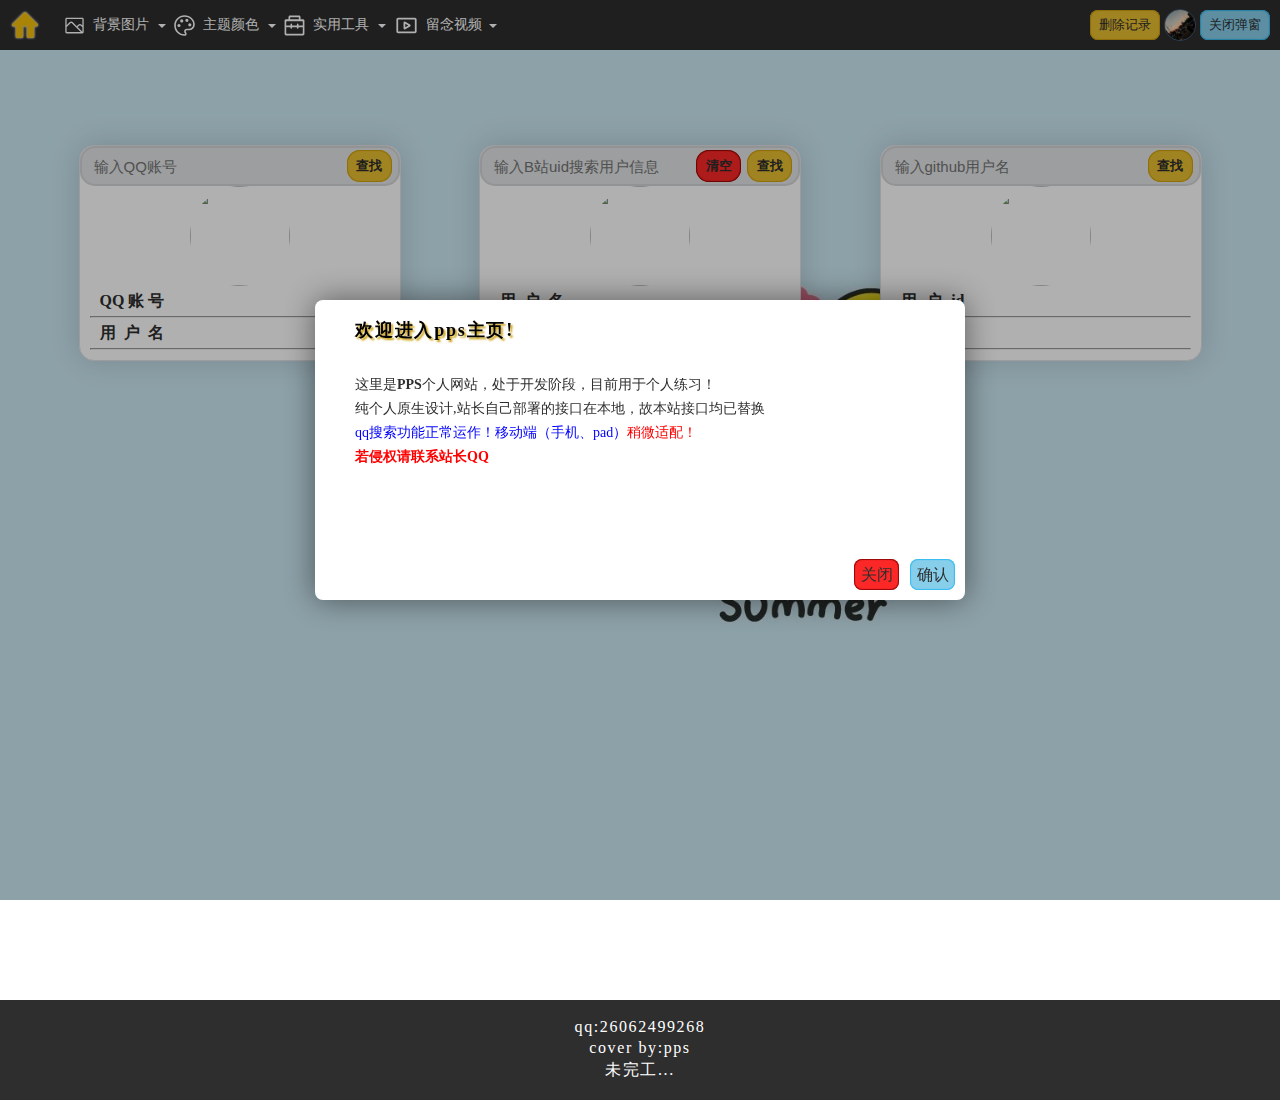
==== commit 5d8c79b3: "Update index.html" ====
--- a/index.html
+++ b/index.html
@@ -452,9 +452,10 @@
             </div>
             <div class="content">
                 <p>这里是<strong>PPS</strong>个人网站，处于开发阶段，目前用于个人练习！</p>
-                <p>个人QQ：2606249268</p>
-                <p>纯个人原生设计,<span class="warn">接口在本地所以B站搜索功能无法使用！</span></p>
-                <p><span class="tip">qq搜索功能正常运作！</span><span class="warn">移动端（手机、pad）未做适配！</span></p>
+                
+                <p>纯个人原生设计,站长自己部署的接口在本地，故本站接口均已替换</span></p>
+                <p><span class="tip">qq搜索功能正常运作！移动端（手机、pad）</span><span class="warn">稍微适配！</p>
+                <p><strong><span class="tip"><span class="warn">若侵权请联系站长QQ</span></strong></p>
             </div>
         </div>
 
--- a/css/one.css
+++ b/css/one.css
@@ -17,7 +17,7 @@
     background-attachment: fixed;
     background-size: cover;
     position: absolute;
-    height: 1000px;
+    height: 1100px;
     width: 100%;
 }
 
@@ -318,12 +318,7 @@
     border-radius: 50%;
 }
 
-/*********** B站区域结束 ***********/
-
-
-
-
-/************* B站删除 *************/
+/*------- b站删除 -------*/
 .bili-user-table .pps-button-delete {
     position: absolute;
     top: 0;
@@ -336,8 +331,85 @@
     color: #2e2e2e;
 }
 
-/************* 删除结束 ************/
-
+/*------- 删除结束 -------*/
+
+/*********** B站区域结束 ***********/
+
+
+
+/***** github区域样式（与B站相同未整理） *****/
+.github-part {
+    position: relative;
+}
+
+.github-user-table {
+    position: relative;
+    width: fit-content;
+    border: 1px solid #e3e3e7;
+    box-shadow: 0 0 30px rgba(0, 0, 0, 0.141);
+    border-radius: 15px;
+    background: #fff;
+    padding-bottom: 10px;
+}
+
+.github-user-table hr {
+    padding: 0;
+    margin: 0;
+    margin: 0 10px;
+}
+
+.github-user-table .user-avatar {
+    /* position: absolute; */
+    margin: auto;
+    width: fit-content;
+    height: fit-content;
+}
+
+.github-user-table .user-avatar a img {
+    width: 100px;
+    height: 100px;
+    border-radius: 50%;
+}
+
+.github-user-table .user-avatar a img:hover {
+    filter: brightness(75%);
+}
+
+.github-user-table .table-item {
+    position: relative;
+    margin: 0 10px;
+    height: 30px;
+    width: 300px;
+    line-height: 30px;
+}
+
+.github-user-table .table-item .item-title {
+    position: absolute;
+    left: 10px;
+    width: 64px;
+    text-align-last: justify;
+    color: #2e2e2e;
+    font-weight: bold;
+}
+
+.github-user-table .table-item .item-content {
+    position: absolute;
+    left: 89px;
+    height: 30px;
+    width: 211px;
+    background: #fff;
+    color: #2e2e2e;
+    text-overflow: ellipsis;
+    overflow: hidden;
+    white-space: nowrap;
+}
+
+.github-user-table .table-item .item-content:hover {
+    border-radius: 8px;
+    filter: brightness(95%);
+}
+
+/*********** QQ区域结束 **********/
 
 
 
@@ -546,4 +618,4 @@
     fill: #ffffff;
 }
 
-/*************************** 新标题栏结束 ****************************/+/*************************** 新标题栏结束 ****************************/
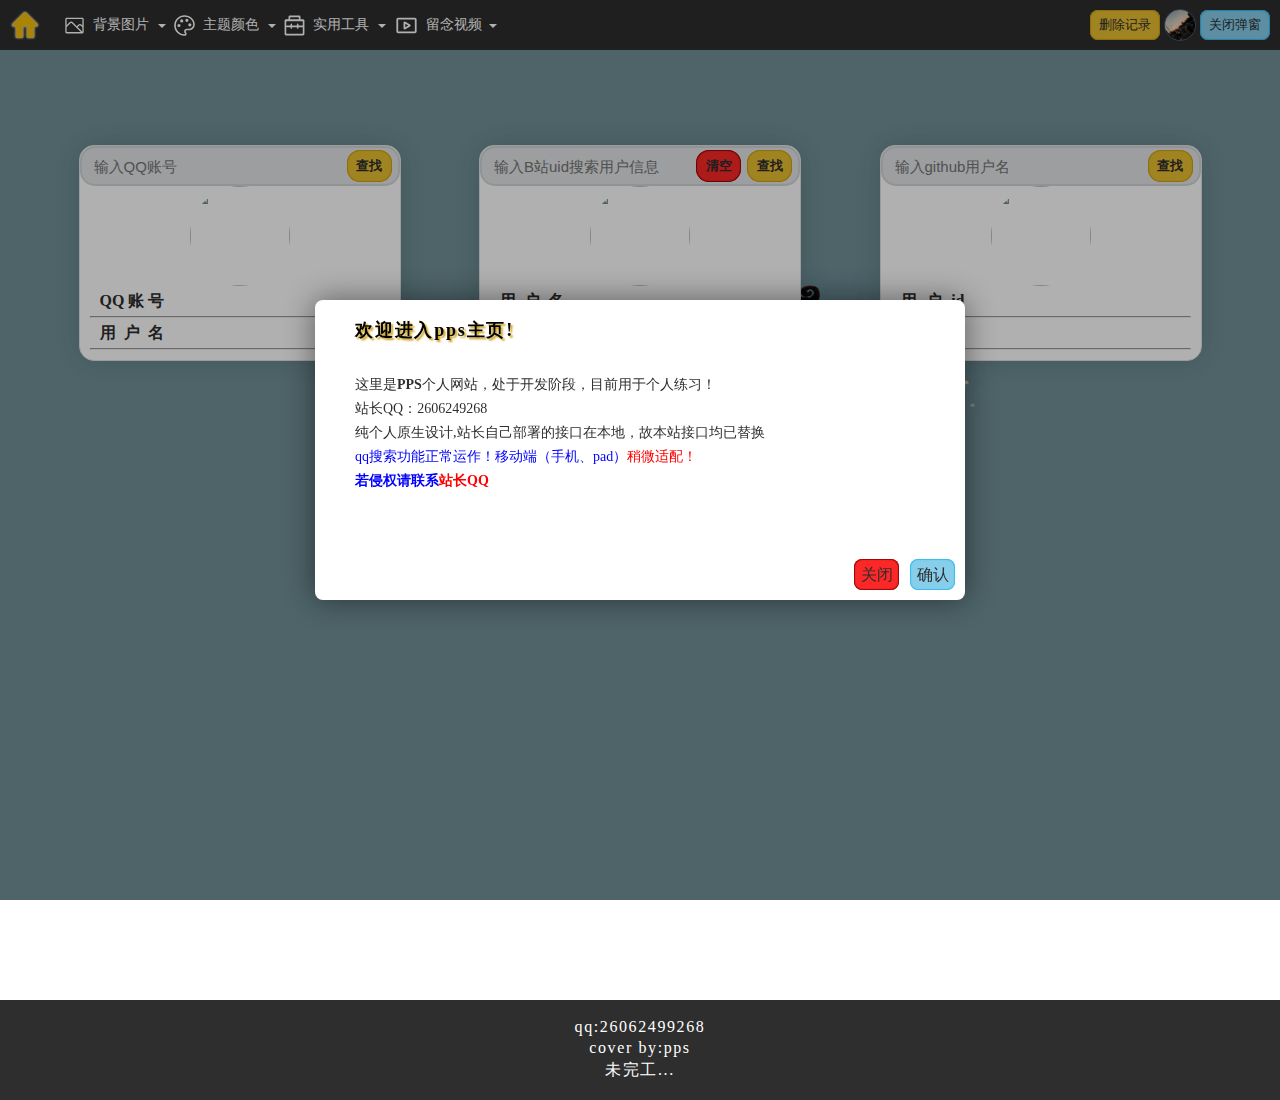
==== commit 04d9d009: "Update index.html" ====
--- a/index.html
+++ b/index.html
@@ -452,10 +452,10 @@
             </div>
             <div class="content">
                 <p>这里是<strong>PPS</strong>个人网站，处于开发阶段，目前用于个人练习！</p>
-                
+                <p>站长QQ：2606249268</p>
                 <p>纯个人原生设计,站长自己部署的接口在本地，故本站接口均已替换</span></p>
                 <p><span class="tip">qq搜索功能正常运作！移动端（手机、pad）</span><span class="warn">稍微适配！</p>
-                <p><strong><span class="tip"><span class="warn">若侵权请联系站长QQ</span></strong></p>
+                <p><strong><span class="tip">若侵权请联系</span><span class="warn">站长QQ</strong></p>
             </div>
         </div>
 
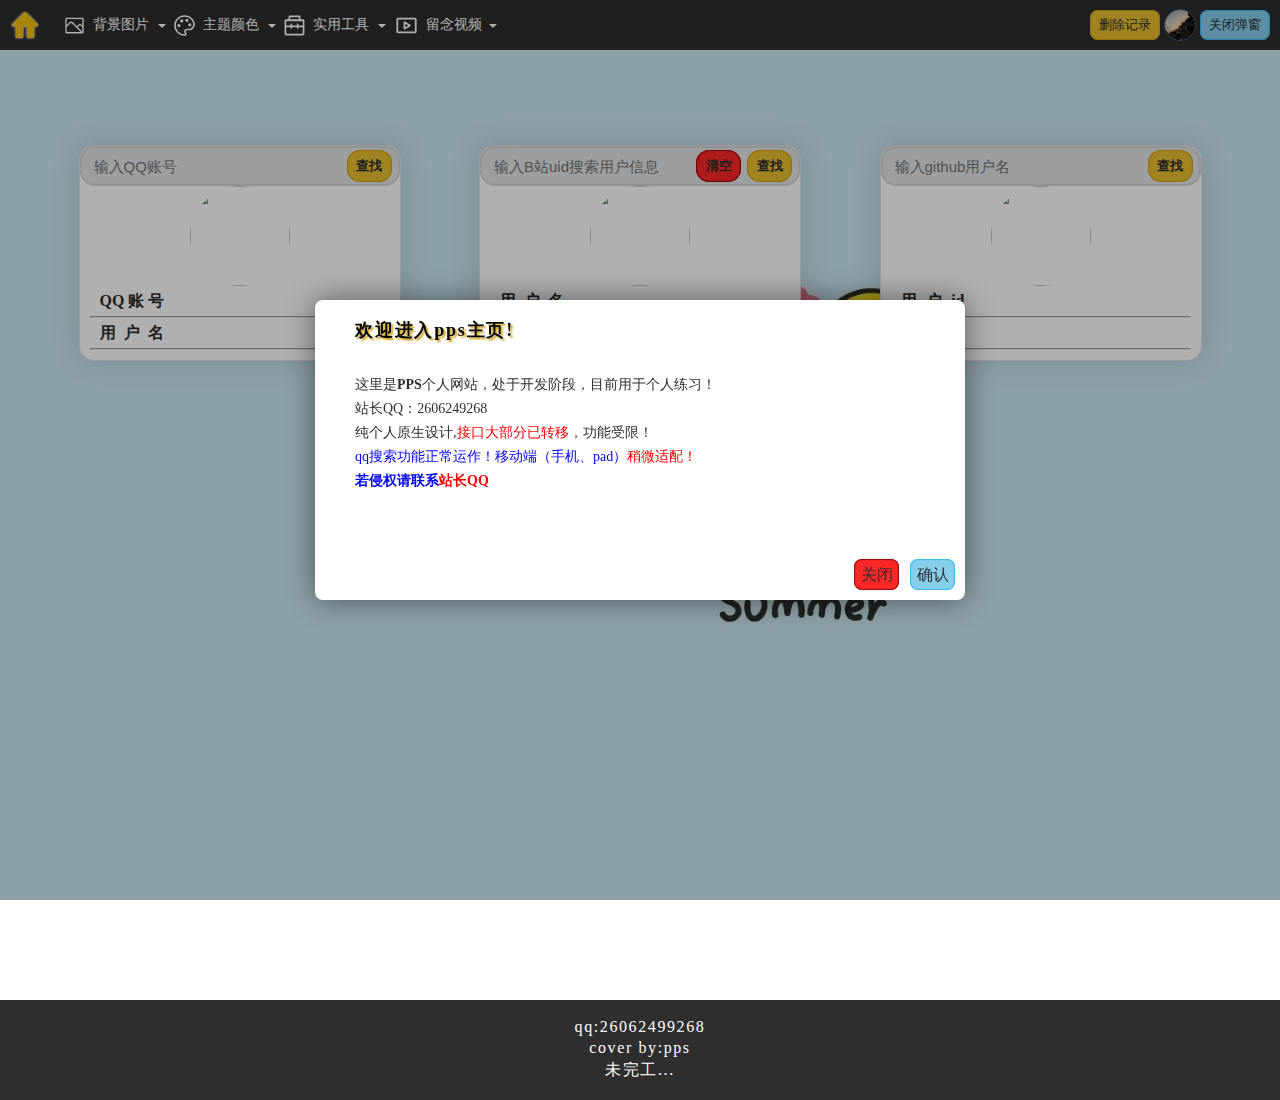
==== commit 3314e296: "Update index.html" ====
--- a/index.html
+++ b/index.html
@@ -128,6 +128,7 @@
                 </div>
                 <div class="bottom-item">
                     <div>
+                        <a href="/ppsms">
                         <svg t="1683130031075" class="icon" viewBox="0 0 1024 1024" version="1.1"
                             xmlns="http://www.w3.org/2000/svg" p-id="1897" width="25" height="25">
                             <path
@@ -137,7 +138,9 @@
                                 d="M583.928 476.243c52.778 25.098 69.04 22.923 68.979 68.584 0.062 5.032 0.062 6.99 0.093 8.014H279.132s-0.218 5.654-0.094-8.014c-0.093-45.66 16.201-43.486 68.948-68.584 17.977-8.573 74.805-33.733 74.805-33.733s2.866-12.829 0-22.49c-13.397-7.733-27.106-42.057-28.788-56.22-12.462-5.623-16.17-29.479-17.26-33.734-1.028-3.945 1.121-15.376 9.471-16.028a74.365 74.365 0 0 1-3.739-23.327c0-1.895 0.156-3.759 0.312-5.623-0.125-1.863-0.312-3.727-0.312-5.622 0-43.455 37.356-67.466 83.435-67.466 46.08 0 83.435 23.98 83.435 67.466 0 1.895-0.156 3.759-0.311 5.622 0.124 1.864 0.311 3.728 0.311 5.623a74.365 74.365 0 0 1-3.739 23.327c8.381 0.652 10.5 12.083 9.472 16.028-1.09 4.255-4.798 28.11-17.26 33.733-1.683 14.164-15.36 48.488-28.788 56.222-3.552 10.53 0 22.489 0 22.489s56.921 25.16 74.898 33.733zM567.653 654H236v52h318.1a225.455 225.455 0 0 1 13.553-52zM555.337 776H236v52h334.976a225.328 225.328 0 0 1-15.639-52zM877.198 881.873l59.51 103.077c7.18 12.435 2.92 28.337-9.516 35.516-12.435 7.18-28.337 2.92-35.516-9.516L830.16 904.403C813.978 909.343 796.799 912 779 912c-96.65 0-175-78.35-175-175s78.35-175 175-175 175 78.35 175 175c0 60.253-30.45 113.394-76.802 144.873zM779 860c67.931 0 123-55.069 123-123s-55.069-123-123-123-123 55.069-123 123 55.069 123 123 123z"
                                 fill="#3e3e3e" p-id="1899"></path>
                         </svg>
-                        <p>15397163</p>
+                            <p>ppsms后台管理系统</p>
+                        </a>
+                        
                     </div>
                 </div>
             </div>
@@ -453,7 +456,7 @@
             <div class="content">
                 <p>这里是<strong>PPS</strong>个人网站，处于开发阶段，目前用于个人练习！</p>
                 <p>站长QQ：2606249268</p>
-                <p>纯个人原生设计,站长自己部署的接口在本地，故本站接口均已替换</span></p>
+                <p>纯个人原生设计,<span class="warn">接口大部分已转移</span>，功能受限！</span></p>
                 <p><span class="tip">qq搜索功能正常运作！移动端（手机、pad）</span><span class="warn">稍微适配！</p>
                 <p><strong><span class="tip">若侵权请联系</span><span class="warn">站长QQ</strong></p>
             </div>
--- a/css/one.css
+++ b/css/one.css
@@ -40,6 +40,10 @@
     width: 100vw;
 }
 
+.content-section>div{
+    margin-bottom:10px;
+}
+
 .silBox {
     position: relative;
     width: 205px;
